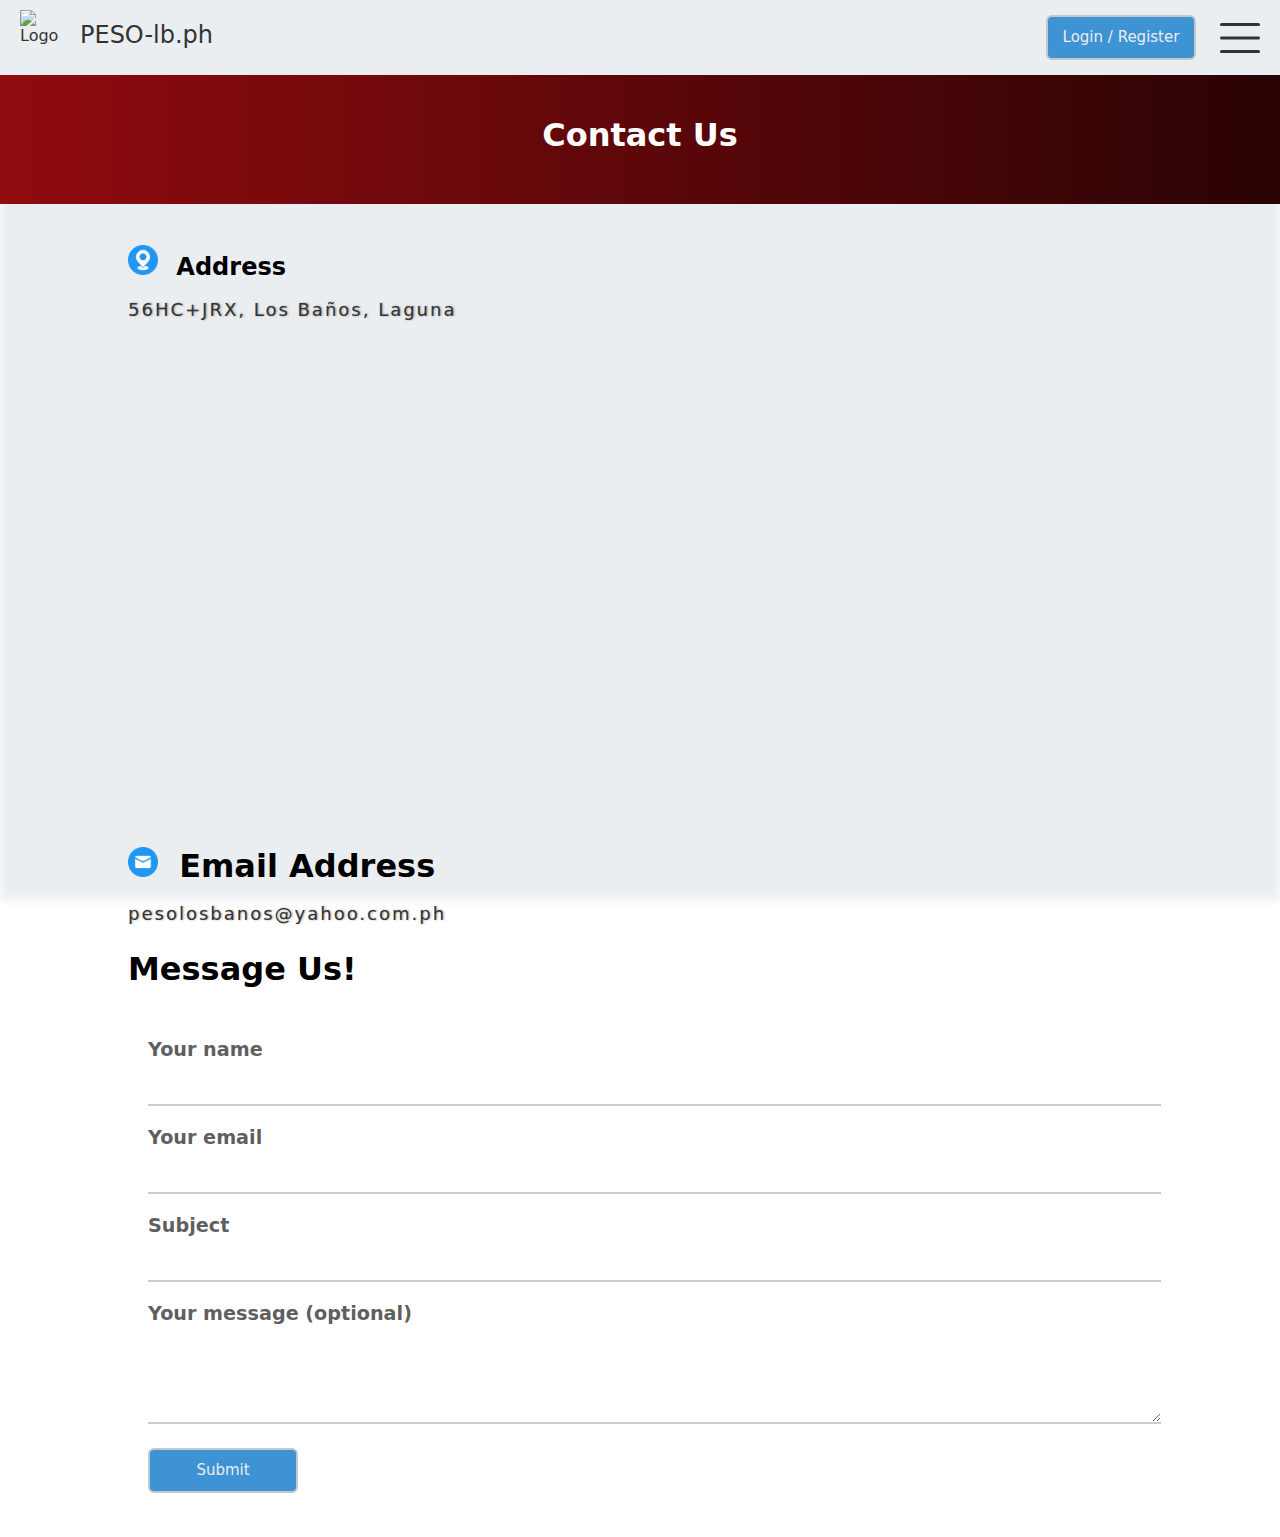
==== html/contact.html @ 7f3866de "Add files via upload" ====
<!DOCTYPE html>
<html lang="en">
<head>
  <meta charset="UTF-8">
  <meta name="viewport" content="width=device-width, initial-scale=1.0">
  <title>Conctact Us Page</title>
  <link rel="stylesheet" href="../css/contact.css">
  <link rel="stylesheet" href="../css/style.css">   
</head>
<style>
body::before{
    background-image:none;
    background-color:#EBEEF1;
    }
</style>
<body>

    <!-- Navigation -->

    <nav>
        <div class="logo">
            <img src="../img/logo_peso.png" alt="Logo">
            <a href="#"> PESO-lb.ph</a>
        </div>
        <label class="burger" for="burger">
            <input type="checkbox" id="burger">
            <span></span>
            <span></span>
            <span></span>
        </label>
        <ul class="menu">
            <li><a href="../index.html">Home</a></li>
            <li><a href="about.html" >About Us</a></li>
            <li><a href="applicant.html">Applicant</a></li>
            <li><a href="employer.html">Employer</a></li>
            <li><a href="services.html">Services</a></li>
            <li><a href="#" class="active">Contact Us</a></li>
        </ul>
        <div class="auth">
            <button>Login / Register</button>
        </div>
    </nav>
    <header>
        <h1 class="h1">Contact Us</h1>
    </header>
    <!-- Body -->
<!-- Address Section -->
<section class="address-section">
  <div class="address-container">
    <h2><img src="../img/address.png" alt="address Logo"> Address</h2>
    <p>56HC+JRX, Los Baños, Laguna</p>
  </div>
  <iframe class="map" 
    src="https://www.google.com/maps/embed?pb=!1m18!1m12!1m3!1d3868.2675574829345!2d121.21954777509826!3d14.179101086258884!2m3!1f0!2f0!3f0!3m2!1i1024!2i768!4f13.1!3m3!1m2!1s0x33bd60dea78fb355%3A0x6375301b90332e37!2sPESO%20OFFICE!5e0!3m2!1sen!2sph!4v1715908808800!5m2!1sen!2sph" 
    width="600" 
    height="450" 
    style="border:0;" 
    allowfullscreen="" 
    loading="lazy">
  </iframe>
</section> 
<!-- Email Section -->
<section class="email-section">
    <div class="email-container">
      <h2><img src="../img/email.png" alt="Email Logo"> Email Address</h2>
      <p> pesolosbanos@yahoo.com.ph</p>
      <h2>Message Us!</h2>
    </div>
    <div class="contact-form">
      <form action="submit_form.php" method="post">
          <label for="name">Your name</label>
          <input type="text" id="name" name="name" required>
          
          <label for="email">Your email</label>
          <input type="email" id="email" name="email" required>
          
          <label for="subject">Subject</label>
          <input type="text" id="subject" name="subject" required>
          
          <label for="message">Your message (optional)</label>
          <textarea id="message" name="message" rows="4"></textarea>
          
          <button type="submit">Submit</button>
      </form>
  </div>
  </section>
    

   <script src="../javascript/script.js"></script> <!-- You can link your JavaScript file here if needed -->
</body>
</html>
---- css/contact.css ----
.h1 {
    width: 100%;
    background: linear-gradient(90deg, #900B0E, #2A0304);
    padding: 50px 0;
    text-align: center;
    color: white;
    margin-top:-1vh;
}
.h2 {
    width: 100%;
    margin-top: -10vh;
    text-align: center;  
    font-size: 1em;
    color: #fff;
    text-shadow: 3px 2px 4px rgba(0, 0, 0, 0.5);
}
 /*address section*/
 .address-section {
    display: flex;
    flex-direction: column;
    align-items: left;
    margin: 20px 10vw;  
  }
  
  .address-container {
    text-align: left;
    margin-bottom: 20px;
  }
  
  .address-container img {
    width: 30px; /* Adjust size as needed */
    margin-right: 10px;
  }

  .address-container h2 {
    font-size: 24px;
    margin-bottom: 10px;
  }
  
  .address-container p {
    color: #333;
    font-weight: 400;
    font-size: 18px;
    margin-bottom: 10px; 
    text-shadow: 1px 0px 2px rgba(51, 51, 51 , 0.5);
    letter-spacing: 2px;
  }
  
  .address-container a {
    font-size: 16px;
    color: #007BFF;
    text-decoration: none;
  }
  
  .address-container a:hover {
    text-decoration: underline;
  }
  
  .map {
    width: 100%;
    height: 450px;
    border: none;
  } 

  .email-section {
    display: flex;
    flex-direction: column;
    align-items: left;
    margin: 20px 10vw; 
  }
  
  .email-container {
    text-align: left;
    margin-bottom: 20px;
  }
  
  .email-container img {
    width: 30px; /* Adjust size as needed */
    margin-right: 10px;
  }
  
.email-container h2 {
    font-size: 32px;
    margin-bottom: 10px;
  }
  .email-container p {
    color: #333;
    font-weight: 400;
    font-size: 18px;
    margin-bottom: 10px; 
    text-shadow: 1px 0px 2px rgba(51, 51, 51 , 0.5);
    letter-spacing: 2px;
  }
  
  .contact-form {
    width:100%;
    max-width: 100%;
    background-color: #fff;
    padding: 20px;
}

.contact-form label {
    font-size: 1.2rem;
    font-weight: 600;
    color: rgba(51, 51, 51 , 0.8);
    display: block;
    margin-bottom: 5px;
}

.contact-form input, .contact-form textarea {
    width: 97%;
    padding: 10px;
    margin-bottom: 20px;
    border: none;
    border-bottom: 2px solid #ccc;
    font-size: 1rem;
}

.contact-form input:focus, .contact-form textarea:focus {
    outline: none;
    border-bottom-color: #007BFF;
}
---- css/style.css ----
body {
	margin: 0;
	opacity: 1;
	font-family: system-ui;	
}
.fade-in {
	opacity: 0; /* Set opacity to 0 when the fade-out class is applied */
	transform: translateY(0);
	transform: translateY(-100px);
	transition: opacity 0.5s ease, transform 0.3s ease;
}
body::before {
    content: "";
    position: absolute;
    top: 0;
    left: 0;
    width: 100%;
    height: 100%;
    background-image: url('../img/bg.png');
    background-position: top;
    background-repeat: no-repeat;
    background-size: cover;
    filter: blur(4px); 
    z-index: -1; 
}



/*Navigation*/

nav {
	position: relative;
	background-color: #EBEEF1;
	color: #333;
	display: flex;
	justify-content: space-between;
	align-items: center;
	padding: 10px 20px;
}

.logo {
	display: flex;
	align-items: center; 
	margin-bottom: 5px; 
}

.logo a {
	color: #333;
	text-decoration: none;
	font-size: 24px;
	font-weight:400;
	margin-left:10px;
}

.logo img {
	width: 50px;
	height: 50px;
	}

.menu {
	list-style-type: none;
	margin: 0;
	padding: 0;
	display: flex;
	transform: translateX(0);
	opacity: 0;
	transition: transform 0.3s ease, opacity 0.5s ease;
}

	.menu.active {
		transform: translateX(0);
		opacity: 1;
	}

	.menu li {
		margin-left: 40px;
	}

		.menu li a {
			color: #333;
			text-decoration: none;
			font-size: 20px;
			font-weight: 500;
			position: relative; /* Position relative for the link */
		}

			/* Hover effect */
			.menu li a:hover::after {
				content: ''; /* Add content for the underline */
				position: absolute;
				left: 0;
				bottom: -3px; /* Adjust the position to your preference */
				width: 100%;
				height: 2px;
				background-color: #C4C7CA; /* Color of the underline */
			}

			/* Active link effect */
			.menu li a.active::after {
				content: ''; /* Add content for the underline */
				position: absolute;
				left: 0;
				bottom: -3px; /* Adjust the position to your preference */
				width: 100%;
				height: 2px;
				background-color: #333; /* Color of the underline */
			}



.burger {
	cursor: pointer;
	margin-left: 5vw;
}


.auth a {
	color: #333;
	text-decoration: none;
	padding: 8px 16px;
	border: 1px solid #333;
	border-radius: 5px;
	margin-right:5vw;
}

.content {
	text-align: center;
	padding: 50px;
}

.burger {
	position: absolute; 
	top: 50%;
	right: 20px; 
	transform: translateY(-50%); 
	width: 40px;
	height: 30px;
	background: transparent;
	cursor: pointer;
}

	.burger input {
		display: none;
	}

	.burger span {
		display: block;
		position: absolute;
		height: 3px;
		width: 100%;
		background: #333;
		border-radius: 5px;
		opacity: 1;
		left: 0;
		transform: rotate(0deg);
		transition: .25s ease-in-out;
	}

		.burger span:nth-of-type(1) {
			top: 0px;
			transform-origin: left center;
		}

		.burger span:nth-of-type(2) {
			top: 50%;
			transform: translateY(-50%);
			transform-origin: left center;
		}

		.burger span:nth-of-type(3) {
			top: 100%;
			transform-origin: left center;
			transform: translateY(-100%);
		}

	.burger input:checked ~ span:nth-of-type(1) {
		transform: rotate(45deg);
		top: 0px;
		left: 5px;
	}

	.burger input:checked ~ span:nth-of-type(2) {
		width: 0%;
		opacity: 0;
	}

	.burger input:checked ~ span:nth-of-type(3) {
		transform: rotate(-45deg);
		top: 28px;
		left: 5px;
	}

button {
	--color: #C4C7CA;
	font-family: inherit;
	display: inline-block;
	width: 10em;
	height: 3em;
	line-height: 2.5em;
	overflow: hidden;
	cursor: pointer;
	font-size: 15px;
	margin-right: 5vw;
	z-index: 1;
	color: #EBEEF1;
	border: 2px solid var(--color);
	border-radius: 6px;
	position: relative;
	background-color: #3D93D3;
}

	button::before {
		position: absolute;
		content: "";
		background: #2C7AB4;
		width: 250px;
		height: 200px;
		z-index: -1;
		border-radius: 50%;
	}

	button:hover {
		color: white;
	}

	button:before {
		top: 100%;
		left: 100%;
		transition: 0.3s all;
	}

	button:hover::before {
		top: -50px;
		left: -18px;
	}
/* body */
.container {
	background-color: rgba(255, 255, 255, 0.8);
	width: auto;
	height: 70vh;
	border: 1px solid #ccc;
	margin-top: 10vh;
	position: center;
}

.content {
    margin-top: -5vh;
    max-height: 460px;
    overflow: hidden;
}

/* Define CSS variables for reused values */
:root {
  --shadow: 2px 2px 4px rgba(0, 0, 0, 0.5);
}


/* Common styles */
.label-common {
	text-shadow: var(--shadow);
}

/* Individual classes */
.label1 {
	font-size: 96px;
	margin-left: -11vw;
	color: #0027CB;
	text-shadow: var(--shadow);
	font-weight: 700;
	line-height: 2rem;
}

.label2 {
	font-weight: 500;
	color: #333;
	font-size: 40px;
	margin-left: 0.5vw;
	line-height: 2rem;
}

.label3 {
	font-weight: 400;
	color: #333;
	font-size: 20px;
	margin-left: -8vw;
	letter-spacing: 5px;
	line-height: 1rem;
}

.label4 {
	line-height: 5rem;
	color: #333;
	font-size: 85px;
	margin-left: 6.9vw;
	text-decoration: underline;
	text-decoration-color: #900B0E;
	text-underline-offset: 0.2em;
	text-decoration-thickness: 0.05em;
	font-weight: 700;
}

.label5 {
	line-height: 5rem;
	font-weight: 600;
	color: #333;
	font-size: 40px;
	margin-left: 5vw;
}

.label6 {
	font-size: 15px;
	margin-left: -31vw;
	margin-top:-20vh;
	width: 7vw;
	border-radius: 25px;
}

.label7 {
	font-weight: 400;
	font-size: 14px;
	margin-left: 15vw;
	letter-spacing: 1px;
}

.label8 {
	font-weight: 400;
	font-size: 14px;
	margin-left: 13vw;
	letter-spacing: 1px;
}
.label9 {
	font-weight: 400;
	font-size: 14px;
	margin-left: -22vw;
	letter-spacing: 1px;
}
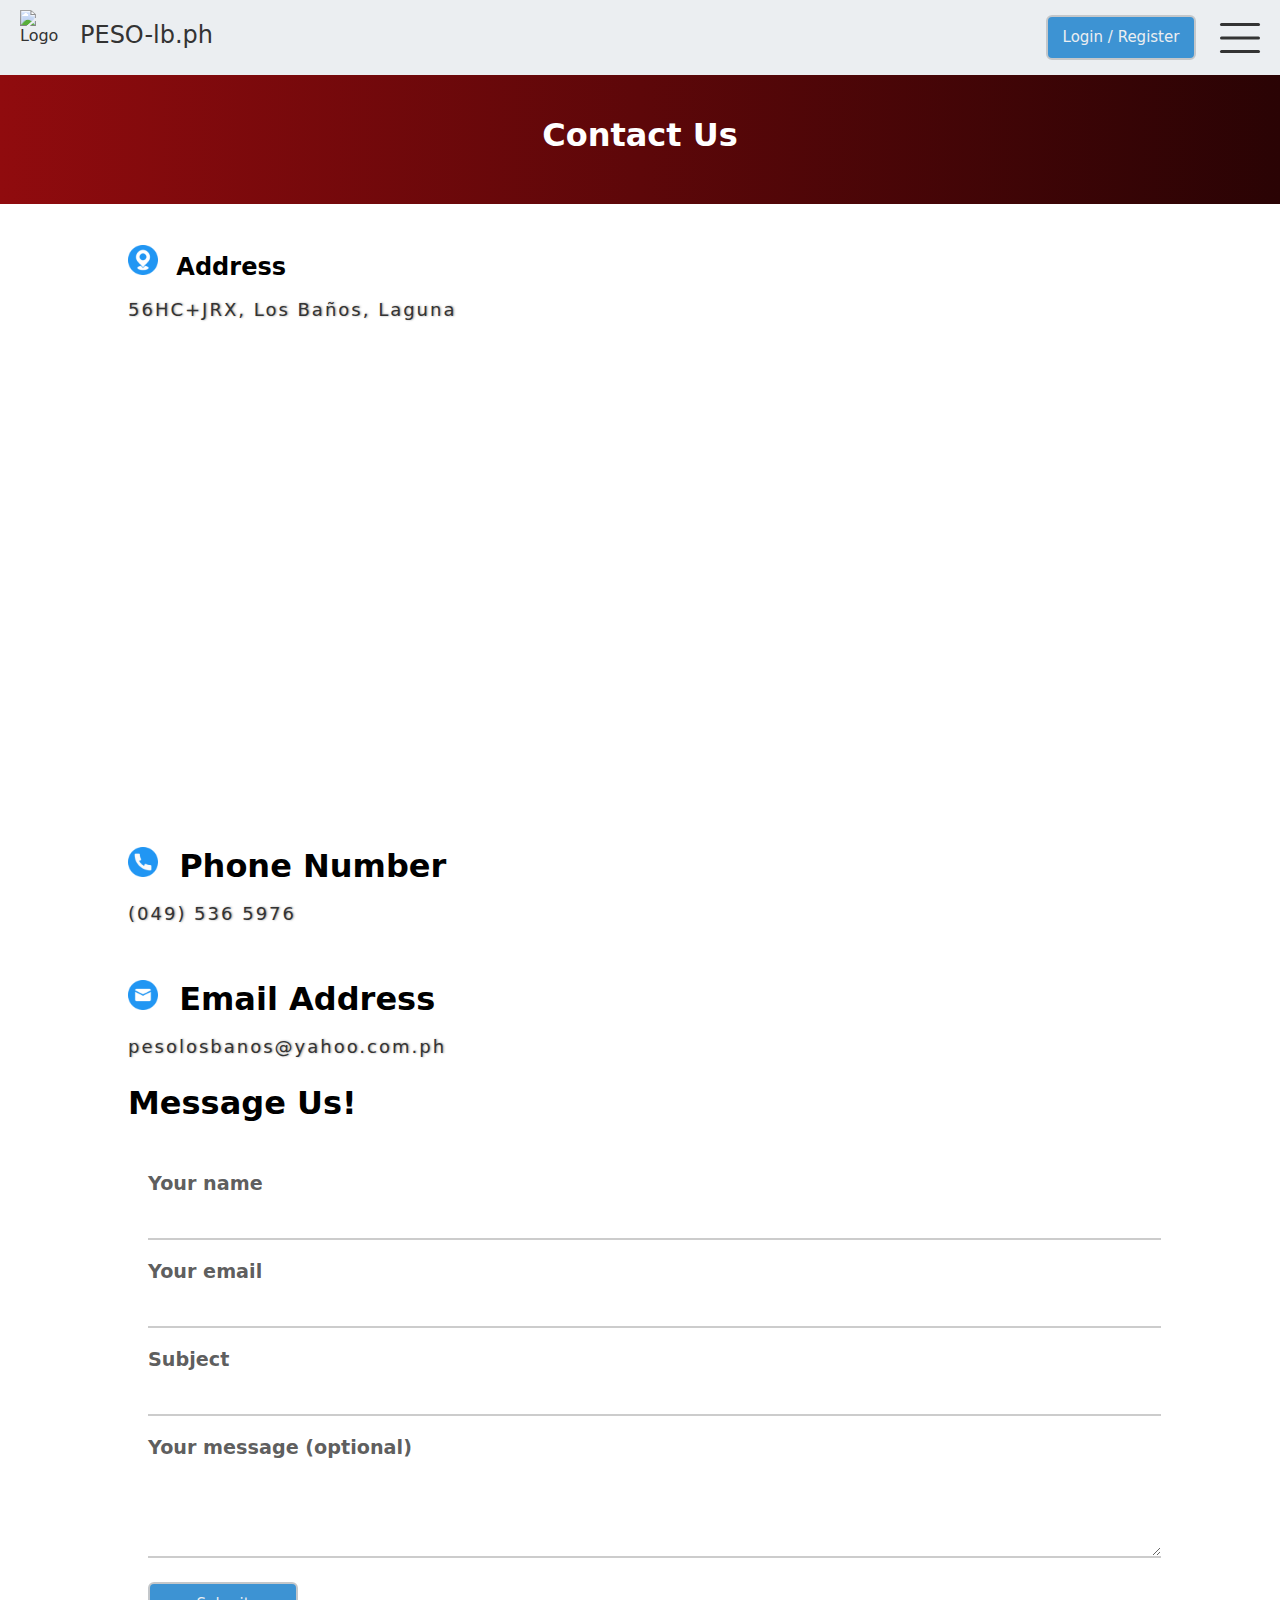
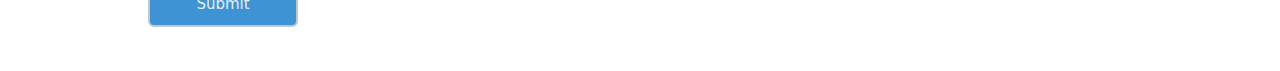
==== commit 59f397a4: "Add files via upload" ====
--- a/html/contact.html
+++ b/html/contact.html
@@ -5,7 +5,7 @@
   <meta name="viewport" content="width=device-width, initial-scale=1.0">
   <title>Conctact Us Page</title>
   <link rel="stylesheet" href="../css/contact.css">
-  <link rel="stylesheet" href="../css/style.css">   
+  <link rel="stylesheet" href="../css/nav_float.css">   
 </head>
 <style>
 body::before{
@@ -59,6 +59,13 @@
     loading="lazy">
   </iframe>
 </section> 
+ <!-- Phone Number Section -->
+ <section class="phone-section">
+  <div class="phone-container">
+    <h2><img src="../img/contact.png" alt="Phone Logo"> Phone Number</h2>
+    <p>(049) 536 5976</p>
+  </div>
+</section>
 <!-- Email Section -->
 <section class="email-section">
     <div class="email-container">
--- a/css/contact.css
+++ b/css/contact.css
@@ -6,14 +6,7 @@
     color: white;
     margin-top:-1vh;
 }
-.h2 {
-    width: 100%;
-    margin-top: -10vh;
-    text-align: center;  
-    font-size: 1em;
-    color: #fff;
-    text-shadow: 3px 2px 4px rgba(0, 0, 0, 0.5);
-}
+
  /*address section*/
  .address-section {
     display: flex;
@@ -62,28 +55,29 @@
     border: none;
   } 
 
-  .email-section {
+  .email-section, .phone-section {
     display: flex;
     flex-direction: column;
     align-items: left;
     margin: 20px 10vw; 
   }
   
-  .email-container {
+  .email-container, .phone-section {
     text-align: left;
     margin-bottom: 20px;
   }
   
-  .email-container img {
+  .email-container img, .phone-container img {
     width: 30px; /* Adjust size as needed */
     margin-right: 10px;
   }
   
-.email-container h2 {
+  .email-container h2, .phone-container h2 {
     font-size: 32px;
     margin-bottom: 10px;
   }
-  .email-container p {
+
+  .email-container p, .phone-container p {
     color: #333;
     font-weight: 400;
     font-size: 18px;
--- a/css/nav_float.css
+++ b/css/nav_float.css
@@ -0,0 +1,215 @@
+body {
+	margin: 0;
+	opacity: 1;
+	font-family: system-ui;   
+}
+.h1 {
+    width: 100%;
+    background: linear-gradient(90deg, #900B0E, #2A0304);
+    padding: 50px 0;
+    text-align: center;
+    color: white;
+    margin-top:-1vh;
+}
+nav {
+	position: relative;
+	background-color: #EBEEF1;
+	color: #333;
+	display: flex;
+	justify-content: space-between;
+	align-items: center;
+	padding: 10px 20px;
+}
+
+.logo {
+	display: flex;
+	align-items: center; 
+	margin-bottom: 5px; 
+}
+
+.logo a {
+	color: #333;
+	text-decoration: none;
+	font-size: 24px;
+	font-weight:400;
+	margin-left:10px;
+}
+
+.logo img {
+	width: 50px;
+	height: 50px;
+}
+
+.menu {
+	list-style-type: none;
+	margin: 0;
+	padding: 0;
+	display: flex;
+	transform: translateX(0);
+	opacity: 0;
+	transition: transform 0.3s ease, opacity 0.5s ease;
+}
+
+.menu.active {
+	transform: translateX(0);
+	opacity: 1;
+}
+
+.menu li {
+	margin-left: 40px;
+}
+
+.menu li a {
+	color: #333;
+	text-decoration: none;
+	font-size: 20px;
+	font-weight: 500;
+	position: relative; /* Position relative for the link */
+}
+
+/* Hover effect */
+.menu li a:hover::after {
+	content: ''; /* Add content for the underline */
+	position: absolute;
+	left: 0;
+	bottom: -3px; /* Adjust the position to your preference */
+	width: 100%;
+	height: 2px;
+	background-color: #C4C7CA; /* Color of the underline */
+}
+
+/* Active link effect */
+.menu li a.active::after {
+	content: ''; /* Add content for the underline */
+	position: absolute;
+	left: 0;
+	bottom: -3px; /* Adjust the position to your preference */
+	width: 100%;
+	height: 2px;
+	background-color: #333; /* Color of the underline */
+}
+
+.burger {
+	cursor: pointer;
+	margin-left: 5vw;
+}
+
+.auth a {
+	color: #333;
+	text-decoration: none;
+	padding: 8px 16px;
+	border: 1px solid #333;
+	border-radius: 5px;
+	margin-right:5vw;
+}
+
+.content {
+	text-align: center;
+	padding: 50px;
+}
+
+.burger {
+	position: absolute; 
+	top: 50%;
+	right: 20px; 
+	transform: translateY(-50%); 
+	width: 40px;
+	height: 30px;
+	background: transparent;
+	cursor: pointer;
+}
+
+.burger input {
+	display: none;
+}
+
+.burger span {
+	display: block;
+	position: absolute;
+	height: 3px;
+	width: 100%;
+	background: #333;
+	border-radius: 5px;
+	opacity: 1;
+	left: 0;
+	transform: rotate(0deg);
+	transition: .25s ease-in-out;
+}
+
+.burger span:nth-of-type(1) {
+	top: 0px;
+	transform-origin: left center;
+}
+
+.burger span:nth-of-type(2) {
+	top: 50%;
+	transform: translateY(-50%);
+	transform-origin: left center;
+}
+
+.burger span:nth-of-type(3) {
+	top: 100%;
+	transform-origin: left center;
+	transform: translateY(-100%);
+}
+
+.burger input:checked ~ span:nth-of-type(1) {
+	transform: rotate(45deg);
+	top: 0px;
+	left: 5px;
+}
+
+.burger input:checked ~ span:nth-of-type(2) {
+	width: 0%;
+	opacity: 0;
+}
+
+.burger input:checked ~ span:nth-of-type(3) {
+	transform: rotate(-45deg);
+	top: 28px;
+	left: 5px;
+}
+
+button {
+	--color: #C4C7CA;
+	font-family: inherit;
+	display: inline-block;
+	width: 10em;
+	height: 3em;
+	line-height: 2.5em;
+	overflow: hidden;
+	cursor: pointer;
+	font-size: 15px;
+	margin-right: 5vw;
+	z-index: 1;
+	color: #EBEEF1;
+	border: 2px solid var(--color);
+	border-radius: 6px;
+	position: relative;
+	background-color: #3D93D3;
+}
+
+button::before {
+	position: absolute;
+	content: "";
+	background: #2C7AB4;
+	width: 250px;
+	height: 200px;
+	z-index: -1;
+	border-radius: 50%;
+}
+
+button:hover {
+	color: white;
+}
+
+button:before {
+	top: 100%;
+	left: 100%;
+	transition: 0.3s all;
+}
+
+button:hover::before {
+	top: -50px;
+	left: -18px;
+}
